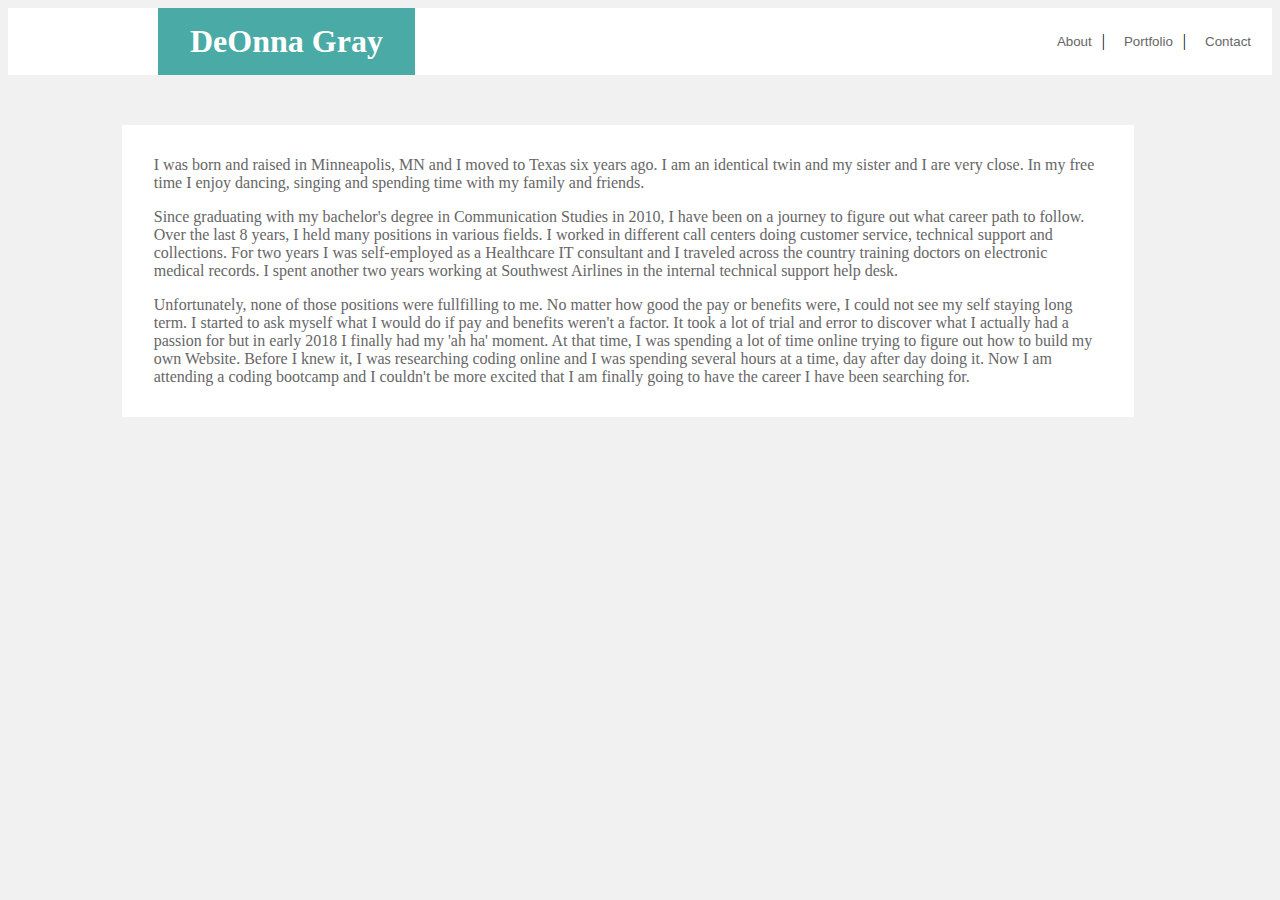
==== index.html @ 3ba7131b "finished about (index.html) and style.css)" ====
<!DOCTYPE html>
<html lang="en">
<head>

    <meta charset="UTF-8">
    <meta name="viewport" content="width=device-width, initial-scale=1.0">
    <meta http-equiv="X-UA-Compatible" content="ie=edge">
    <title>DeOnna's Personal Website</title>
    <link rel="stylesheet" href="./assets/css/style.css"/>

</head>

<body>
    <div class="banner">

        <h1 class="nameBox">DeOnna Gray</h1>
   
        <div class="buttonBox">
            <button class="button">About</button> |
            <button class="button">Portfolio</button> |
            <button class="button">Contact</button>
        </div>

    </div>  

    <div class="aboutMe">


        <p class="cursive">I was born and raised in Minneapolis,
            MN and I moved to Texas six years ago. I am an identical twin
            and my sister and I are very close. In my free time I enjoy dancing,
            singing and spending time with my family and friends.
        </p>
        <p>
            Since graduating with my bachelor's degree in Communication Studies in 2010,
            I have been on a journey to figure out what career path to follow.
            Over the last 8 years, I held many positions in various fields. I worked
            in different call centers doing customer service, technical support and collections.
            For two years I was self-employed as a Healthcare IT consultant and I traveled across
            the country training doctors on electronic medical records. I spent another two years
            working at Southwest Airlines in the internal technical support help desk.
        </p>
        <p>
            Unfortunately, none of those positions were fullfilling to me. No matter how good the
            pay or benefits were, I could not see my self staying long term. I started to ask
            myself what I would do if pay and benefits weren't a factor. It took a lot of trial
            and error to discover what I actually had a passion for but in early 2018 I finally
            had my 'ah ha' moment. At that time, I was spending a lot of time online trying to
            figure out how to build my own Website. Before I knew it, I was researching coding
            online and I was spending several hours at a time, day after day doing it. Now I am
            attending a coding bootcamp and I couldn't be more excited that I am finally going to
            have the career I have been searching for.
        </p>

    </div>
    

    <div id="footer"></div>

</body>
</html>
---- assets/css/style.css ----
body {
    background-color: #F1F1F1;
    
}

.banner {
    width: 100%;
    height: 67px;
    background-color: white;

}

    .aboutMe {
        color: #666666;
        background-color: white;
        float: left;
        height: 75%;
        width: 75%;
        padding: 15px 32px;
        margin: 0% 9% -0% 9%;
        vertical-align: top;
}

.buttonBox {
    float: right;
    margin-right: 15px;
    margin-top: -20px;
}

.button {
    background-color: white;
    color: #666666;
    border: none;
    text-align: center;
    margin-top:45px;
    padding-left: 15px;
}

.nameBox {
    color: white;
    background-color: #4AAAA5;
    float: left;
    border: none;
    padding: 15px 32px;
    margin-top: 0;
    margin-bottom:50px;
    margin-left:150px;
    text-align: center;
}

#footer {
    background-color: #666666;
}

#container::after { 
    content: "";
    display: block; 
    clear: both;
  }
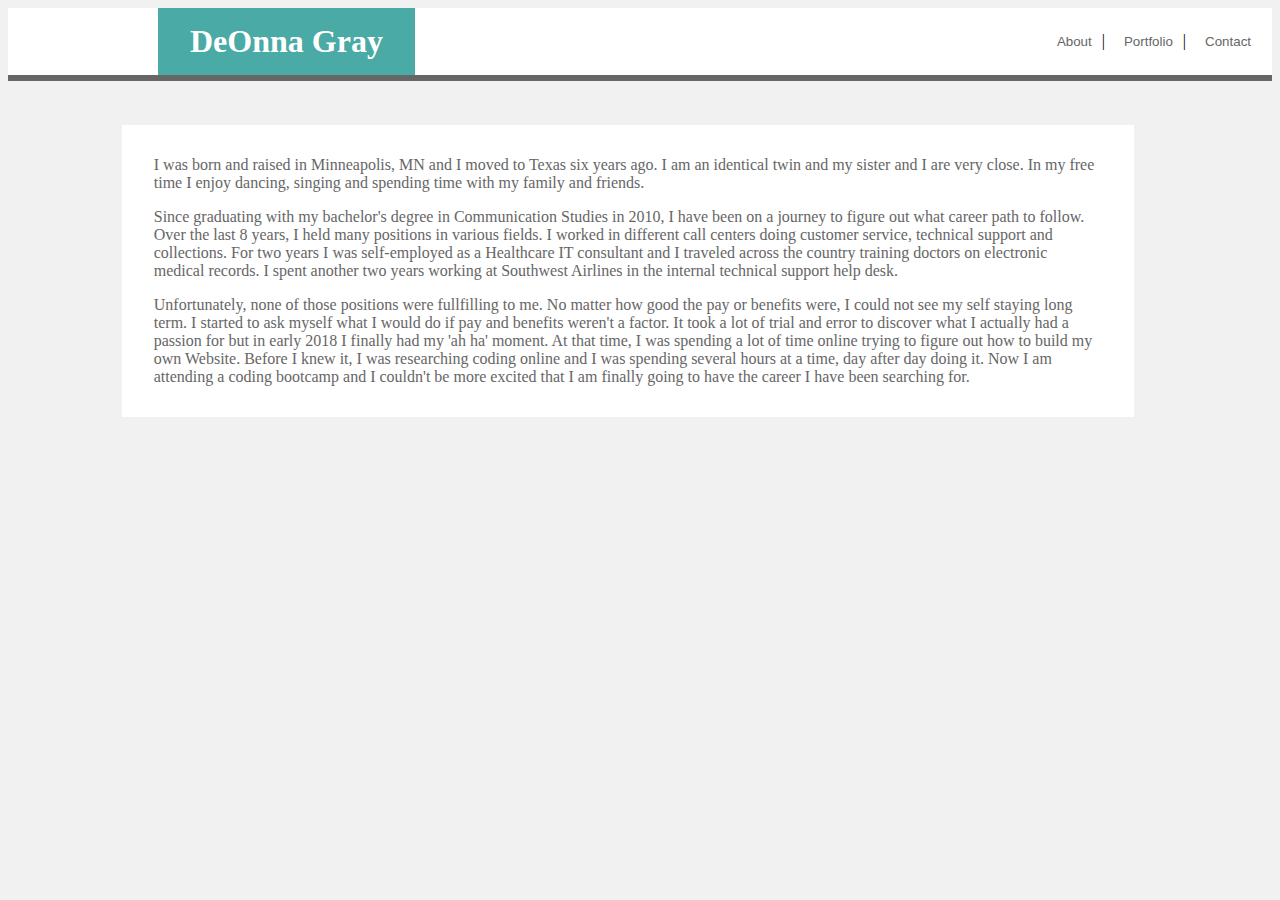
==== commit 4a8e5b9f: "updated index.html (about me page) and added portfolio and contact html and css" ====
--- a/index.html
+++ b/index.html
@@ -20,11 +20,12 @@
             <button class="button">Portfolio</button> |
             <button class="button">Contact</button>
         </div>
-
+        
     </div>  
+    
+    <div id="smallBanner"></div>
 
     <div class="aboutMe">
-
 
         <p class="cursive">I was born and raised in Minneapolis,
             MN and I moved to Texas six years ago. I am an identical twin
@@ -53,9 +54,6 @@
         </p>
 
     </div>
-    
-
-    <div id="footer"></div>
 
 </body>
 </html>--- a/assets/css/style.css
+++ b/assets/css/style.css
@@ -11,14 +11,14 @@
 
 }
 
-    .aboutMe {
+.aboutMe {
         color: #666666;
         background-color: white;
         float: left;
         height: 75%;
         width: 75%;
         padding: 15px 32px;
-        margin: 0% 9% -0% 9%;
+        margin: 0% 9%;
         vertical-align: top;
 }
 
@@ -49,8 +49,10 @@
     text-align: center;
 }
 
-#footer {
+#smallBanner {
     background-color: #666666;
+    height: 6px;
+    float: none;
 }
 
 #container::after { 
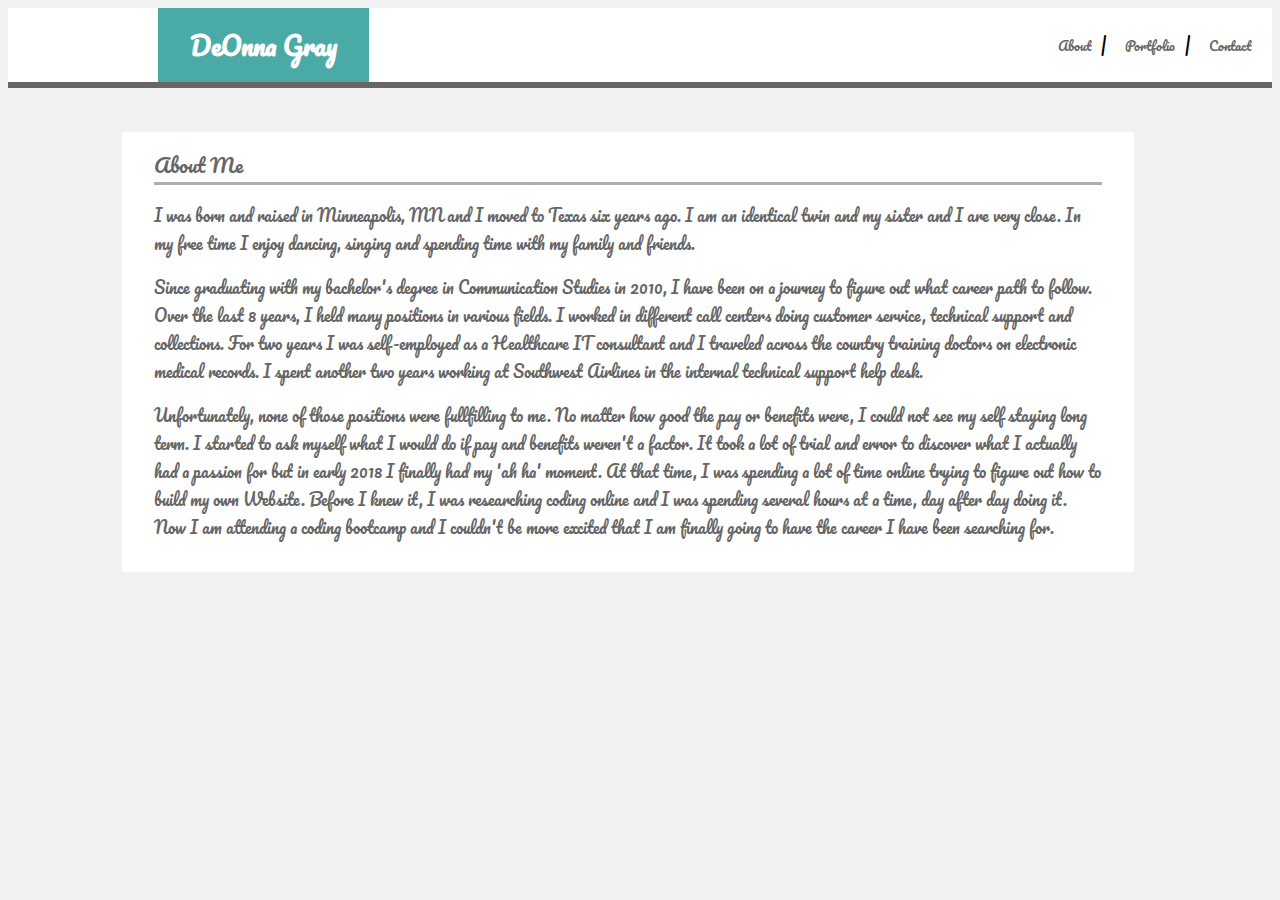
==== commit 8ab44cd7: "changes to all files - updating styles to all pages and improved banner - changed font" ====
--- a/index.html
+++ b/index.html
@@ -5,7 +5,8 @@
     <meta charset="UTF-8">
     <meta name="viewport" content="width=device-width, initial-scale=1.0">
     <meta http-equiv="X-UA-Compatible" content="ie=edge">
-    <title>DeOnna's Personal Website</title>
+    <title>DeOnna's About Me Page</title>
+    <link href="https://fonts.googleapis.com/css?family=Pacifico" rel="stylesheet">
     <link rel="stylesheet" href="./assets/css/style.css"/>
 
 </head>
@@ -23,9 +24,13 @@
         
     </div>  
     
-    <div id="smallBanner"></div>
+    <div class="smallBanner"></div>
 
-    <div class="aboutMe">
+    <div class="mainBox">
+
+    <div id="aboutMe">About Me</div>
+
+    <div class="grayBanner"></div>
 
         <p class="cursive">I was born and raised in Minneapolis,
             MN and I moved to Texas six years ago. I am an identical twin
--- a/assets/css/style.css
+++ b/assets/css/style.css
@@ -1,17 +1,18 @@
 
 body {
     background-color: #F1F1F1;
+    font-family: 'Pacifico', cursive;
     
 }
 
 .banner {
     width: 100%;
-    height: 67px;
+    height: 74px;
     background-color: white;
 
 }
 
-.aboutMe {
+.mainBox {
         color: #666666;
         background-color: white;
         float: left;
@@ -35,6 +36,7 @@
     text-align: center;
     margin-top:45px;
     padding-left: 15px;
+    font-family: 'Pacifico', cursive;
 }
 
 .nameBox {
@@ -47,12 +49,27 @@
     margin-bottom:50px;
     margin-left:150px;
     text-align: center;
+    font-size: 25px;
 }
 
-#smallBanner {
+.grayBanner {
+    background-color: #afafaf;
+    height: 3px;
+    float: none;
+}
+
+.smallBanner {
     background-color: #666666;
     height: 6px;
     float: none;
+}
+
+#aboutMe {
+    font-size: 20px;
+}
+
+#portfolio {
+
 }
 
 #container::after { 
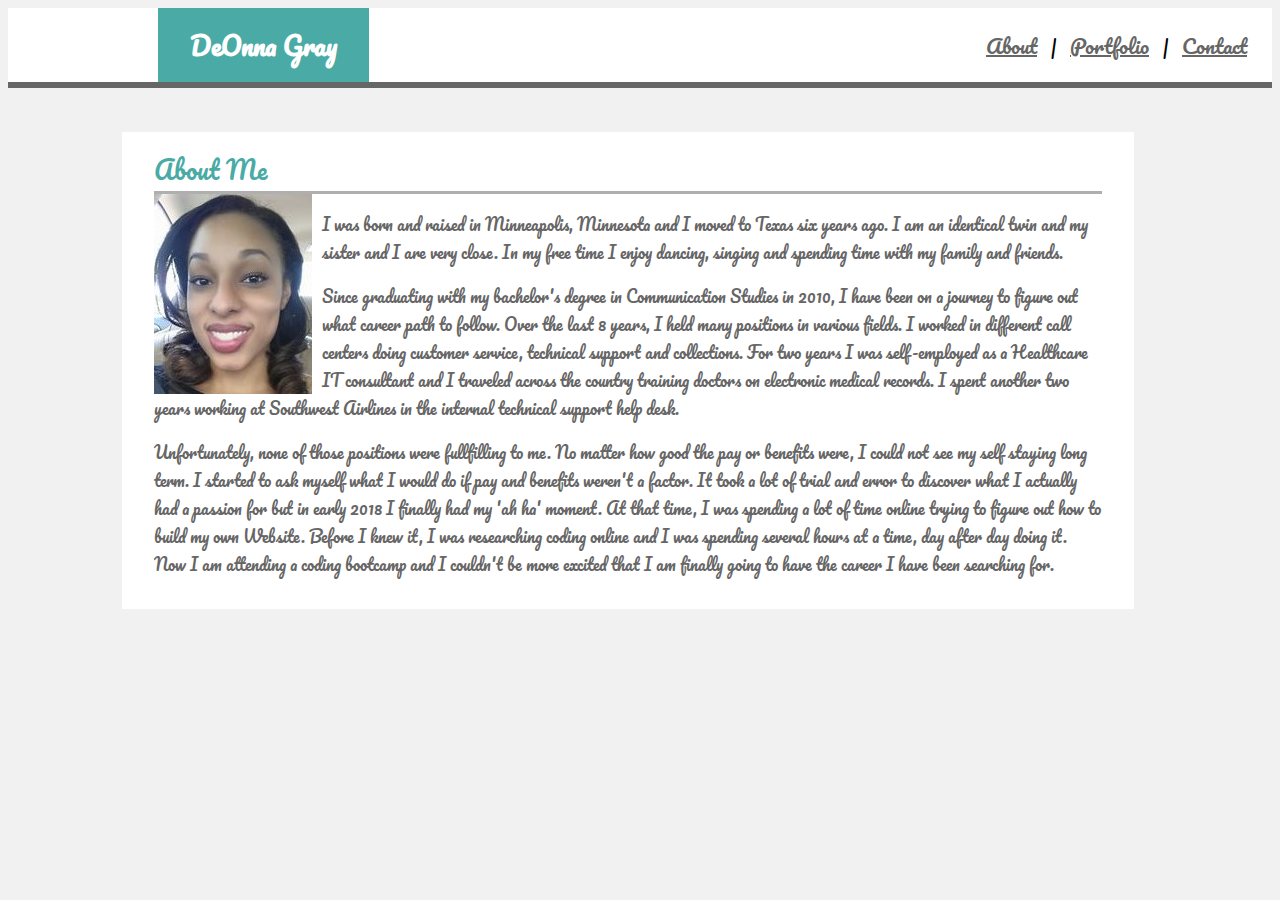
==== commit 8ecb8057: "updated all pages and added img" ====
--- a/index.html
+++ b/index.html
@@ -17,9 +17,9 @@
         <h1 class="nameBox">DeOnna Gray</h1>
    
         <div class="buttonBox">
-            <button class="button">About</button> |
-            <button class="button">Portfolio</button> |
-            <button class="button">Contact</button>
+            <a href="index.html" class="button">About</a>  |
+            <a href="portfolio.html" class="button">Portfolio</a>  |
+            <a href="contact.html" class="button">Contact</a>
         </div>
         
     </div>  
@@ -32,8 +32,10 @@
 
     <div class="grayBanner"></div>
 
+    <img src="./assets/images/Headshot.jpg" alt="">
+
         <p class="cursive">I was born and raised in Minneapolis,
-            MN and I moved to Texas six years ago. I am an identical twin
+            Minnesota and I moved to Texas six years ago. I am an identical twin
             and my sister and I are very close. In my free time I enjoy dancing,
             singing and spending time with my family and friends.
         </p>
@@ -59,6 +61,7 @@
         </p>
 
     </div>
+    
+</body>
 
-</body>
 </html>--- a/assets/css/style.css
+++ b/assets/css/style.css
@@ -5,6 +5,10 @@
     
 }
 
+img {
+    float: left;
+    padding-right:10px;
+}
 .banner {
     width: 100%;
     height: 74px;
@@ -23,19 +27,27 @@
         vertical-align: top;
 }
 
+footer {
+    margin-top: 670px;
+    background-color: #666666;
+    height: 6px;
+}
+
 .buttonBox {
     float: right;
     margin-right: 15px;
-    margin-top: -20px;
+    margin-top: 20px;
 }
 
 .button {
     background-color: white;
     color: #666666;
+    font-size: 20px;
     border: none;
     text-align: center;
     margin-top:45px;
-    padding-left: 15px;
+    padding-left: 10px;
+    padding-right: 10px;
     font-family: 'Pacifico', cursive;
 }
 
@@ -64,12 +76,23 @@
     float: none;
 }
 
+#message {
+    height: 50px;
+}
+
+#contact {
+    font-size: 25px;
+    color: #4AAAA5
+}
+
 #aboutMe {
-    font-size: 20px;
+    font-size: 25px;
+    color: #4AAAA5
 }
 
 #portfolio {
-
+    font-size: 25px;
+    color: #4AAAA5;
 }
 
 #container::after { 
